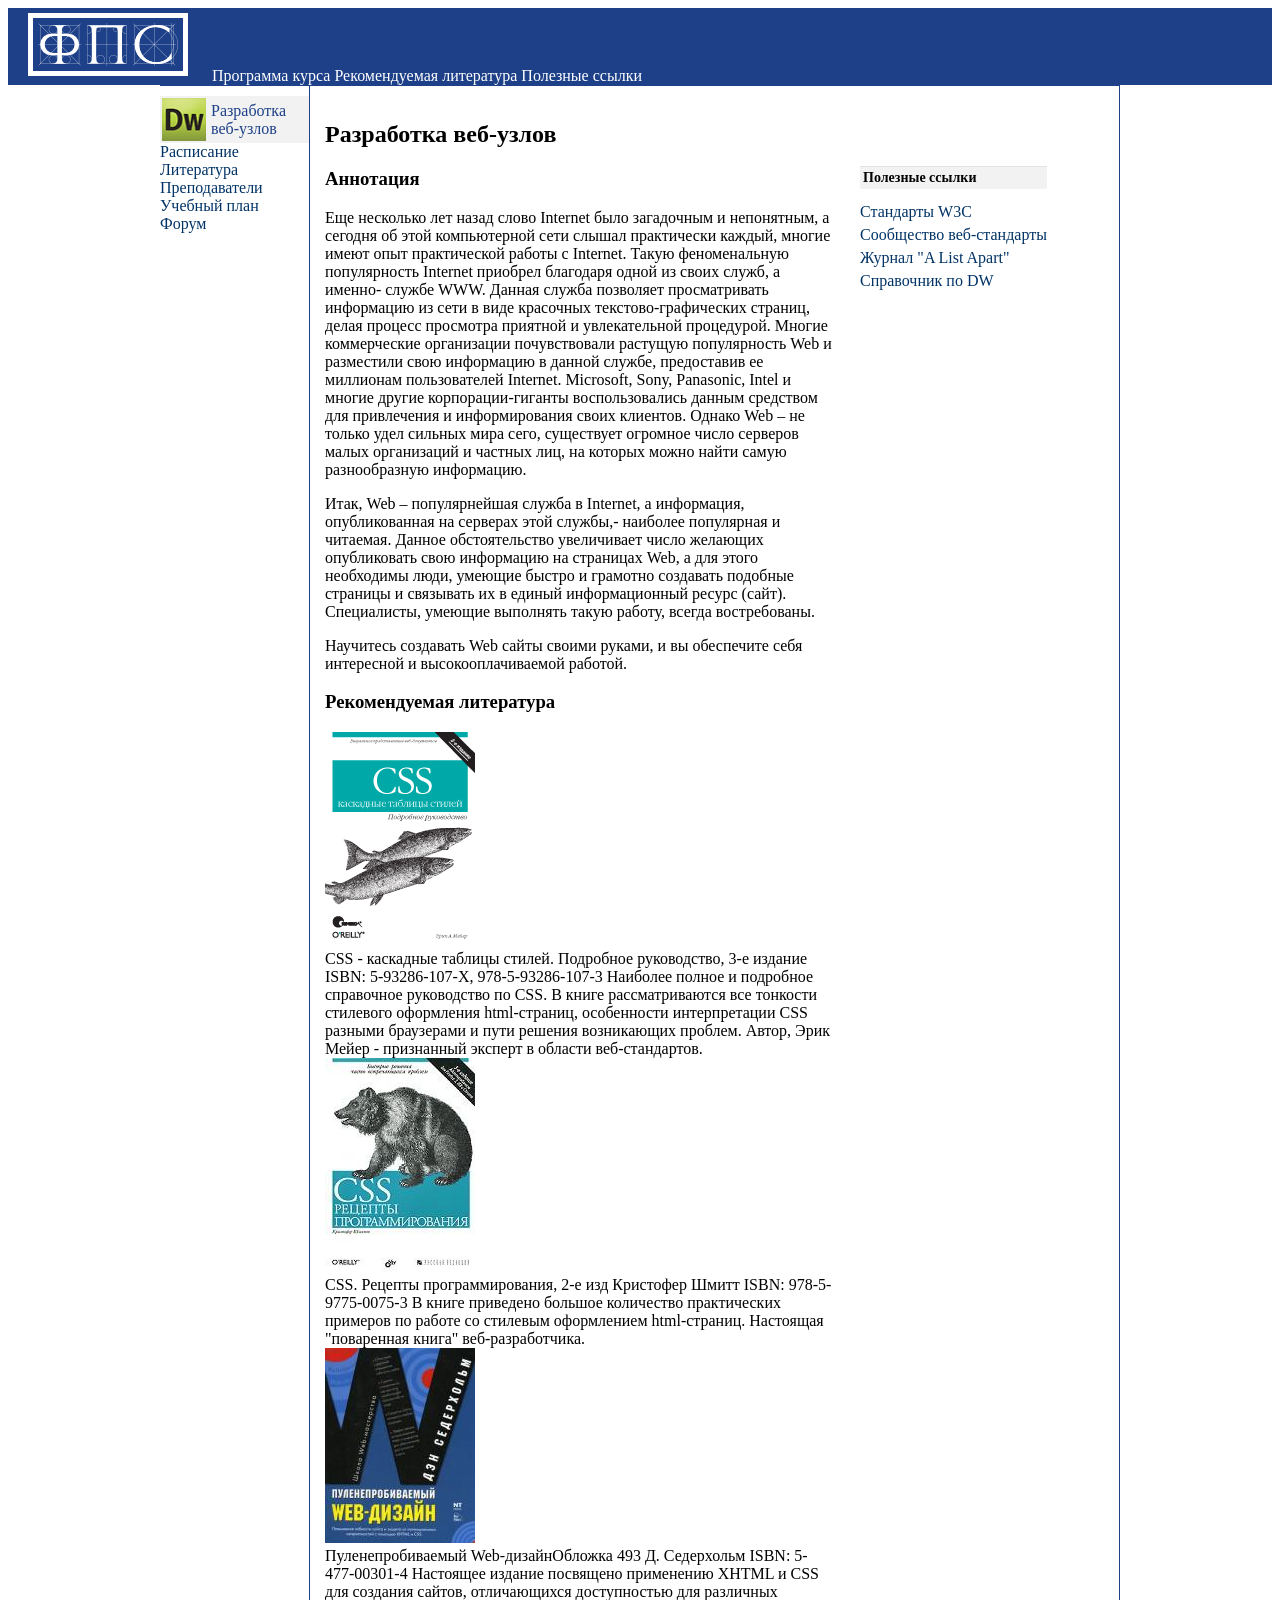
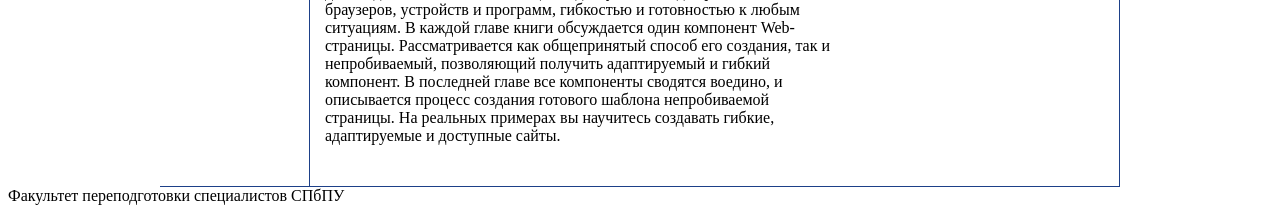
==== index.html @ 00b78664 "first commit" ====
<!DOCTYPE html>
<html lang="ru">
<head>
    <meta charset="UTF-8">
    <meta name="viewport" content="width=device-width, initial-scale=1.0">
    <title>Разработка веб-узлов</title>
    <link rel="stylesheet" href="css/main.css">
</head>
<body>
    <header>
        <section>
            <img src="img/logo.png" alt="">
            <ul>
                <li><a href="#">Программа курса</a></li>
                <li><a href="#">Рекомендуемая литература</a></li>
                <li><a href="#">Полезные ссылки</a></li>
            </ul>
        </section>
    </header>
    <section class="main-section">
        <nav>
            <span class="logo-title">
                <img src="img/dw.png" alt="">
                <h3>Разработка <br>веб-узлов</h3>
            </span>
            <ul>
                <li><a href="#">Расписание</a></li>
                <li><a href="#">Литература</a></li>
                <li><a href="#">Преподаватели</a></li>
                <li><a href="#">Учебный план</a></li>
                <li><a href="#">Форум</a></li>
            </ul>
        </nav>
        <div class="main-div">
            <main class="all-main">
                <h1>Разработка веб-узлов</h1>
                <h3>Аннотация</h3>
                <p>Еще несколько лет назад слово Internet было загадочным и непонятным, а сегодня об этой компьютерной сети слышал практически каждый, многие имеют опыт практической работы с Internet. Такую феноменальную популярность Internet приобрел благодаря одной из своих служб, а именно- службе WWW. Данная служба позволяет просматривать информацию из сети в виде красочных текстово-графических страниц, делая процесс просмотра приятной и увлекательной процедурой. Многие коммерческие организации почувствовали растущую популярность Web и разместили свою информацию в данной службе, предоставив ее миллионам пользователей Internet. Microsoft, Sony, Panasonic, Intel и многие другие корпорации-гиганты воспользовались данным средством для привлечения и информирования своих клиентов. Однако Web – не только удел сильных мира сего, существует огромное число серверов малых организаций и частных лиц, на которых можно найти самую разнообразную информацию. </p>
                <p>Итак, Web – популярнейшая служба в Internet, а информация, опубликованная на серверах этой службы,- наиболее популярная и читаемая. Данное обстоятельство увеличивает число желающих опубликовать свою информацию на страницах Web, а для этого необходимы люди, умеющие быстро и грамотно создавать подобные страницы и связывать их в единый информационный ресурс (сайт). Специалисты, умеющие выполнять такую работу, всегда востребованы. </p>
                <p>Научитесь создавать Web сайты своими руками, и вы обеспечите себя интересной и высокооплачиваемой работой.</p>
                <h3>Рекомендуемая литература</h3>
                <ul>
                    <li>
                        <img src="img/book1.jpg" alt=""></img>
                        <div>
                            CSS - каскадные таблицы стилей. Подробное руководство, 3-е издание
                            ISBN: 5-93286-107-Х, 978-5-93286-107-3
                            
                            Наиболее полное и подробное справочное руководство по CSS. В книге рассматриваются все тонкости стилевого оформления html-страниц, особенности интерпретации CSS разными браузерами и пути решения возникающих проблем.
                            
                            Автор, Эрик Мейер - признанный эксперт в области веб-стандартов.
                        </div>
                    </li>
                    <li>
                        <img src="img/book2.jpg" alt=""></img>
                        <div>
                            CSS. Рецепты программирования, 2-е изд

                            Кристофер Шмитт
                            
                            ISBN: 978-5-9775-0075-3
                            
                            В книге приведено большое количество практических примеров по работе со стилевым оформлением html-страниц. Настоящая "поваренная книга" веб-разработчика.
                        </div>
                    </li>
                    <li>
                        <img src="img/book3.jpg" alt=""></img>
                        <div>
                            Пуленепробиваемый Web-дизайнОбложка 493
                            Д. Седерхольм
                            ISBN: 5-477-00301-4
                            
                            Настоящее издание посвящено применению XHTML и CSS для создания сайтов, отличающихся доступностью для различных браузеров, устройств и программ, гибкостью и готовностью к любым ситуациям. В каждой главе книги обсуждается один компонент Web-страницы. Рассматривается как общепринятый способ его создания, так и непробиваемый, позволяющий получить адаптируемый и гибкий компонент. В последней главе все компоненты сводятся воедино, и описывается процесс создания готового шаблона непробиваемой страницы.
                            
                            На реальных примерах вы научитесь создавать гибкие, адаптируемые и доступные сайты.
                        </div>
                    </li>
                </ul>

            </main>
        </div>
        <aside class="aside">
            <h3>Полезные ссылки</h3>
            <ul>
                <li><a href="#">Стандарты W3C</a></li>
                <li><a href="#">Сообщество веб-стандарты</a></li>
                <li><a href="#">Журнал "A List Apart"</a></li>
                <li><a href="#">Справочник по DW</a></li>
            </ul>
        </aside>

    
    </section>
    <footer>
        <section>Факультет переподготовки специалистов СПбПУ</section>
    </footer>
       







 







</body>
</html>
---- css/main.css ----
* {
    box-sizing: border-box;
}
body {
    margin: o;
    background: white;

}
li {
    list-style: none;
   
}
ul {
    margin: 0;
    padding: 0;
}
header {
    background-color: #1d4088;
    display: inline-block;
    text-align: justify;
    width: 100%;
    height: 100%;
    vertical-align: middle;
    

}
header img{
    padding: 5px;
    border: solid white 5px;
    margin: 5px 20px;

}
header ul {
    display: inline-block;
    padding-right: 0;
    position: relative;
    
   
}
header li {
    display: inline-block;
   
}
header a{
    color: white;
    text-decoration-line: none;
}
a {
    text-decoration-line: none;
}
.main-section {
    width: 960px; /* 150 + 540 + 270 */
    margin: 0 auto;
    font-size: 0; /* убираем пробелы между inline-block */
    background-color: white;
    border: 1px solid #1d4088;
    border-left: hidden;
  }
  
  /* Все три блока стоят в ряд */
  nav, .main-div, .aside {
    display: inline-block;
    vertical-align: top;
    font-size: 16px; /* возвращаем нормальный текст */
    box-sizing: border-box;
    height: 100%;
  }
  
  /* Блок 1 — навигация */
  nav {
    width: 150px;
    height: 1700px;
    background-color: hsl(0, 0%, 100%);
    border-right: 1px solid #1d4088;
    padding: 0;


  }
  
  /* Блок 2 — основной контент */
  .main-div {
    width: 540px;
    padding: 15px;
    background-color: #fff;
  }
  
  /* Блок 3 — боковая колонка */
  aside {
    width: auto;
    padding: 10px;
    padding-top: 80px;
    background-color:#fff;
    margin: 10px, 0,0,0;
    /* margin-right: 0; */
    
  }
  
  /* Немного стиля для наглядности */
  aside h3 {

    margin-top: 0;
    background: #f2f2f2;
    padding: 3px;
    border-top: 1px solid #e2e2e2;
    font-size: 14px;
    width: auto;
  }
  aside ul {
    list-style: none;
    padding: 0;
    margin: 0;
  }
  aside li {
    margin-bottom: 5px;
  }
  aside a, nav a {
    text-decoration: none;
    color: #003366;
  }
  aside a:hover {
    text-decoration: underline;
  }
  nav a:hover {
    background-color: #ccc;
    width: auto;
  }
  .logo-title{
    display: inline-block;
    vertical-align: middle;
    font-size: 0;
    background-color: #f2f2f2;
    color: #1d4088;
    padding: 2px;
    width: 100%;
    margin: 10px 0 0 0;
 

    
    
  }
  .logo-title img {
    display: inline-block;
    vertical-align: middle;
    margin-right: 5px;
    width: auto;
    height: auto;
  }
  .logo-title h3 {
    display: inline-block;
    vertical-align: middle;
    font-size: 16px; /* возвращаем нормальный текст */
    margin: 0;
    font-weight: normal;
  }
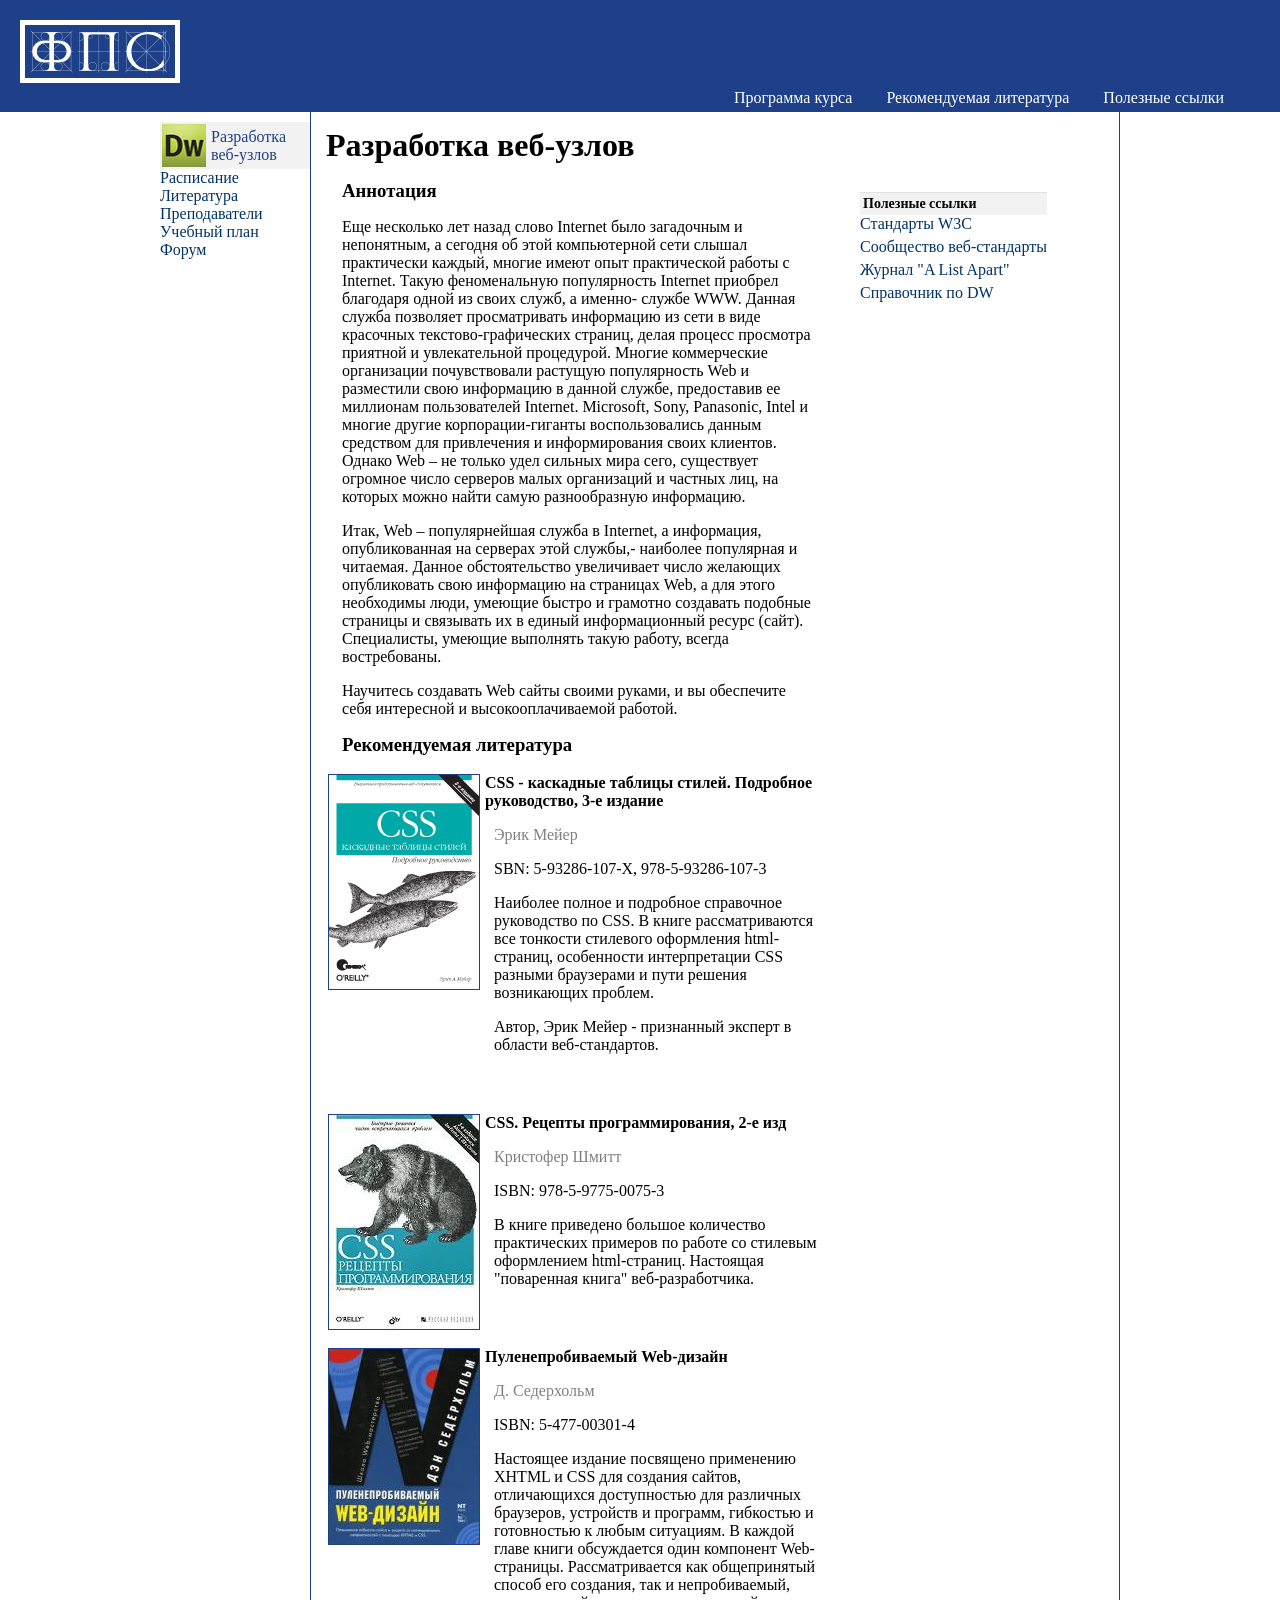
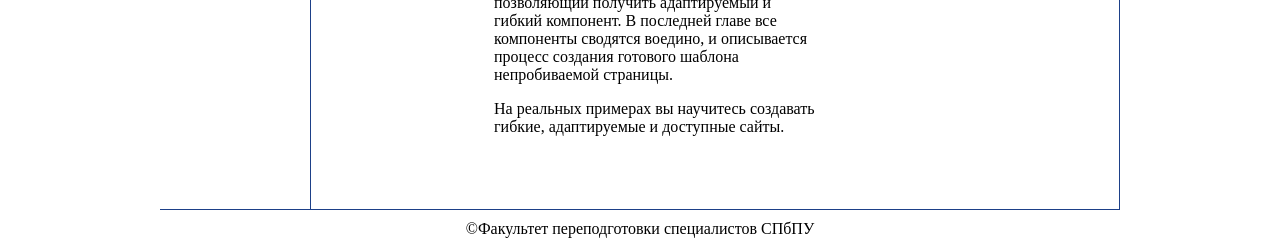
==== commit bf1fd1ee: "second commit" ====
--- a/index.html
+++ b/index.html
@@ -17,12 +17,12 @@
             </ul>
         </section>
     </header>
-    <section class="main-section">
+    <div class="main-section">
         <nav>
-            <span class="logo-title">
+            <div class="logo-title">
                 <img src="img/dw.png" alt="">
                 <h3>Разработка <br>веб-узлов</h3>
-            </span>
+            </div>
             <ul>
                 <li><a href="#">Расписание</a></li>
                 <li><a href="#">Литература</a></li>
@@ -39,40 +39,41 @@
                 <p>Итак, Web – популярнейшая служба в Internet, а информация, опубликованная на серверах этой службы,- наиболее популярная и читаемая. Данное обстоятельство увеличивает число желающих опубликовать свою информацию на страницах Web, а для этого необходимы люди, умеющие быстро и грамотно создавать подобные страницы и связывать их в единый информационный ресурс (сайт). Специалисты, умеющие выполнять такую работу, всегда востребованы. </p>
                 <p>Научитесь создавать Web сайты своими руками, и вы обеспечите себя интересной и высокооплачиваемой работой.</p>
                 <h3>Рекомендуемая литература</h3>
-                <ul>
-                    <li>
-                        <img src="img/book1.jpg" alt=""></img>
-                        <div>
-                            CSS - каскадные таблицы стилей. Подробное руководство, 3-е издание
-                            ISBN: 5-93286-107-Х, 978-5-93286-107-3
+                <ul class="gallery">
+                    <li class="gallery__item">
+                        <img class="gallery__img" src="img/book1.jpg" alt="">
+                        <div class="gallery__img-title">
+                            <h4>CSS - каскадные таблицы стилей. Подробное руководство, 3-е издание</h4>
+                            <p class="autor">Эрик Мейер</p>
+                            <p>SBN: 5-93286-107-Х, 978-5-93286-107-3</p>
                             
-                            Наиболее полное и подробное справочное руководство по CSS. В книге рассматриваются все тонкости стилевого оформления html-страниц, особенности интерпретации CSS разными браузерами и пути решения возникающих проблем.
+                            <p>Наиболее полное и подробное справочное руководство по CSS. В книге рассматриваются все тонкости стилевого оформления html-страниц, особенности интерпретации CSS разными браузерами и пути решения возникающих проблем.</p>
                             
-                            Автор, Эрик Мейер - признанный эксперт в области веб-стандартов.
+                            <p>Автор, Эрик Мейер - признанный эксперт в области веб-стандартов.</p>
                         </div>
                     </li>
-                    <li>
-                        <img src="img/book2.jpg" alt=""></img>
-                        <div>
-                            CSS. Рецепты программирования, 2-е изд
+                    <li class="gallery__item">
+                        <img class="gallery__img" src="img/book2.jpg" alt="" >
+                        <div class="gallery__img-title">
+                            <h4>CSS. Рецепты программирования, 2-е изд</h4>
 
-                            Кристофер Шмитт
+                            <p class="autor">Кристофер Шмитт</p>
                             
-                            ISBN: 978-5-9775-0075-3
+                            <p>ISBN: 978-5-9775-0075-3</p>
                             
-                            В книге приведено большое количество практических примеров по работе со стилевым оформлением html-страниц. Настоящая "поваренная книга" веб-разработчика.
+                            <p>В книге приведено большое количество практических примеров по работе со стилевым оформлением html-страниц. Настоящая "поваренная книга" веб-разработчика.</p>
                         </div>
                     </li>
-                    <li>
-                        <img src="img/book3.jpg" alt=""></img>
-                        <div>
-                            Пуленепробиваемый Web-дизайнОбложка 493
-                            Д. Седерхольм
-                            ISBN: 5-477-00301-4
+                    <li class="gallery__item">
+                        <img class="gallery__img" src="img/book3.jpg" alt="" >
+                        <div class="gallery__img-title">
+                            <h4>Пуленепробиваемый Web-дизайн</h4>
+                            <p class="autor">Д. Седерхольм</p>
+                            <p>ISBN: 5-477-00301-4</p>
                             
-                            Настоящее издание посвящено применению XHTML и CSS для создания сайтов, отличающихся доступностью для различных браузеров, устройств и программ, гибкостью и готовностью к любым ситуациям. В каждой главе книги обсуждается один компонент Web-страницы. Рассматривается как общепринятый способ его создания, так и непробиваемый, позволяющий получить адаптируемый и гибкий компонент. В последней главе все компоненты сводятся воедино, и описывается процесс создания готового шаблона непробиваемой страницы.
+                            <p>Настоящее издание посвящено применению XHTML и CSS для создания сайтов, отличающихся доступностью для различных браузеров, устройств и программ, гибкостью и готовностью к любым ситуациям. В каждой главе книги обсуждается один компонент Web-страницы. Рассматривается как общепринятый способ его создания, так и непробиваемый, позволяющий получить адаптируемый и гибкий компонент. В последней главе все компоненты сводятся воедино, и описывается процесс создания готового шаблона непробиваемой страницы.</p>
                             
-                            На реальных примерах вы научитесь создавать гибкие, адаптируемые и доступные сайты.
+                            <p>На реальных примерах вы научитесь создавать гибкие, адаптируемые и доступные сайты.</p>
                         </div>
                     </li>
                 </ul>
@@ -90,9 +91,9 @@
         </aside>
 
     
-    </section>
+    </div>
     <footer>
-        <section>Факультет переподготовки специалистов СПбПУ</section>
+        <section>&#169;Факультет переподготовки специалистов СПбПУ</section>
     </footer>
        
 
--- a/css/main.css
+++ b/css/main.css
@@ -1,5 +1,7 @@
  * {
     box-sizing: border-box;
+    margin: 0;
+    padding: 0;
 }
 body {
     margin: o;
@@ -17,28 +19,33 @@
 header {
     background-color: #1d4088;
     display: inline-block;
-    text-align: justify;
+    text-align: left;
     width: 100%;
     height: 100%;
     vertical-align: middle;
+
     
 
 }
 header img{
     padding: 5px;
     border: solid white 5px;
-    margin: 5px 20px;
+    margin: 20px 20px;
 
 }
 header ul {
     display: inline-block;
+    padding-left: 500px;
     padding-right: 0;
-    position: relative;
-    
+    margin-bottom: 5px;
+    text-align: right;
+
+
    
 }
 header li {
     display: inline-block;
+    padding-left: 30px;
    
 }
 header a{
@@ -55,6 +62,7 @@
     background-color: white;
     border: 1px solid #1d4088;
     border-left: hidden;
+    border-top: hidden;
   }
   
   /* Все три блока стоят в ряд */
@@ -69,19 +77,31 @@
   /* Блок 1 — навигация */
   nav {
     width: 150px;
-    height: 1700px;
+    height: 1600px;
     background-color: hsl(0, 0%, 100%);
-    border-right: 1px solid #1d4088;
-    padding: 0;
-
-
-  }
-  
+    padding: 0;
+
+
+  }
+
+  .all-main {
+    padding: 0;
+  }
   /* Блок 2 — основной контент */
   .main-div {
     width: 540px;
     padding: 15px;
     background-color: #fff;
+    border: #1d4088 solid 1px;
+    border-right: hidden;
+    border-bottom: hidden;
+    border-top: hidden;
+  }
+  .autor {
+    color: gray;
+  }
+  .all-main h3, .all-main p {
+    margin: 1rem;
   }
   
   /* Блок 3 — боковая колонка */
@@ -130,7 +150,7 @@
     font-size: 0;
     background-color: #f2f2f2;
     color: #1d4088;
-    padding: 2px;
+    padding: 2px;                                                                
     width: 100%;
     margin: 10px 0 0 0;
  
@@ -152,4 +172,41 @@
     margin: 0;
     font-weight: normal;
   }
-  +  .gallery__item {
+    vertical-align: middle;
+    font-size: 0;
+    text-align: left;
+    background-color: hsl(0, 0%, 100%);
+    color: #1d4088;
+    padding: 2px;                                                                
+    width: 100%;
+    margin-bottom: 40px;
+  }
+  .gallery__img {
+   float: left;
+    margin-right: 5px;
+    width: auto;
+    height: auto;
+    border: #1d4088 solid 1px;
+  }
+  .gallery__img-title {
+    padding: 0;
+    padding-top: 0;
+    font-size: 16px; /* возвращаем нормальный текст */
+    margin: 0;
+    font-weight: normal;
+    float: none;
+    margin-left: 150px;
+    vertical-align: top ;
+    color: black;
+  }
+  .gallery__img-title h4 {
+    margin: 0;
+  }
+  .gallery__img-title p {
+    padding: 0;
+  }
+  footer section{
+    text-align: center;
+    margin: 10px;
+  }
